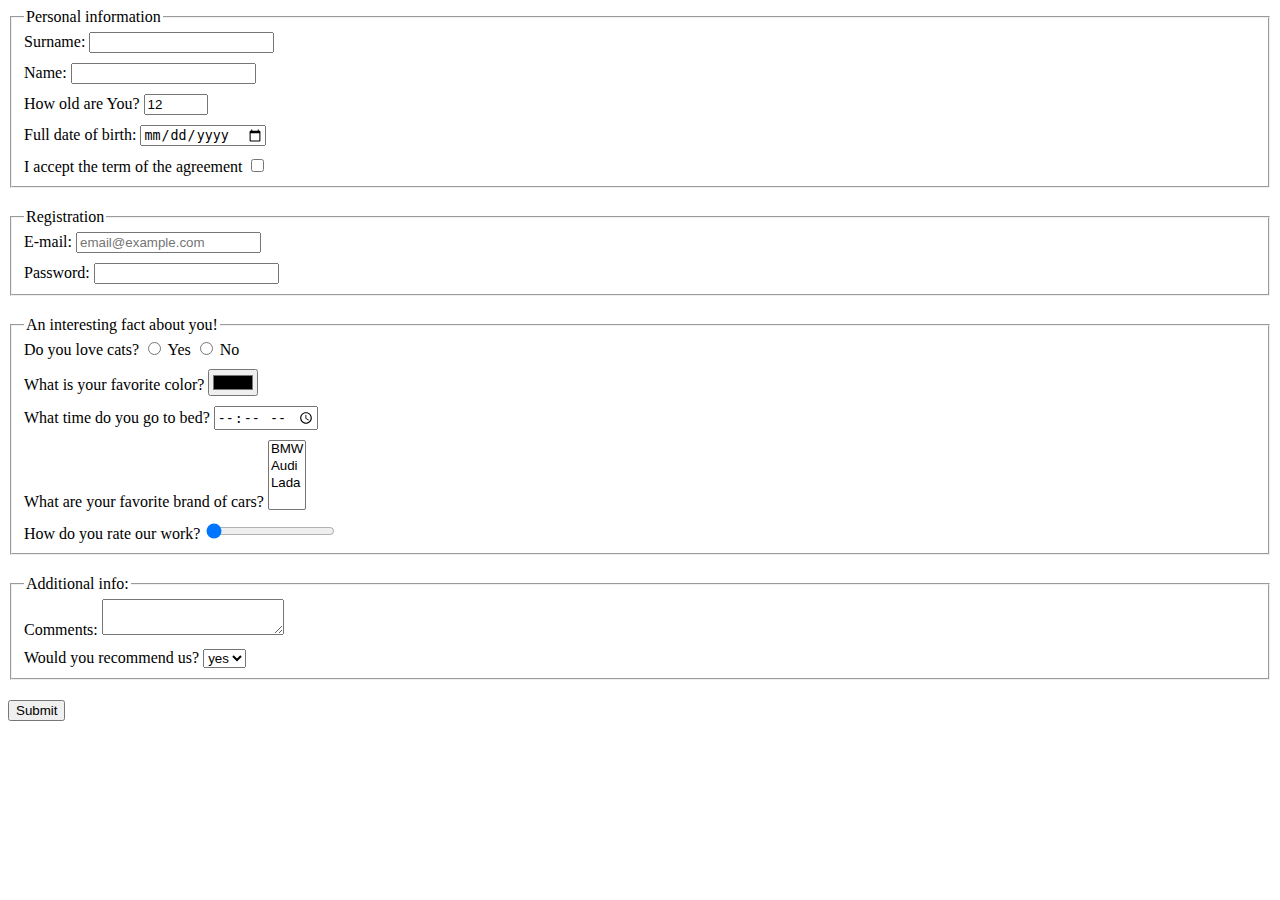
==== src/index.html @ 55295d1a "Forms were added" ====
<!doctype html>
<html lang="en">
  <head>
    <meta charset="UTF-8">
    <meta
      name="viewport"
      content="width=device-width, user-scalable=no, initial-scale=1.0, maximum-scale=1.0, minimum-scale=1.0"
    >
    <meta http-equiv="X-UA-Compatible" content="ie=edge">
    <title>HTML Form</title>
    <link rel="stylesheet" href="./style.css">
  </head>
  <body>

    <form action="https://mate-academy-form-lesson.herokuapp.com/create-application" method="post">
      <fieldset class="personalInformation verticalGroups">

        <legend>Personal information</legend>

        <label class="surname displayBlock verticalInputs">
          Surname:
          <input
            type="text"
            name="surname"
            autocomplete="off"
          >
        </label>

        <label class="name displayBlock verticalInputs">
          Name:
          <input
            type="text"
            name="name"
            autocomplete="off"
          >
        </label>

        <label class="age displayBlock verticalInputs">
          How old are You?
          <input
            type="number"
            name="age"
            value="12"
            min="1"
            max="100"
          >
        </label>

        <label class="date displayBlock verticalInputs">
          Full date of birth:
          <input
            type="date"
            name="date"
          >
        </label>

        <label class="agreement displayBlock">
          I accept the term of the agreement
          <input
            type="checkbox"
            name="checkbox"
            required
          >
        </label>

      </fieldset>

      <fieldset class="registration verticalGroups">

        <legend>Registration</legend>

        <label class="email displayBlock verticalInputs">
          E-mail:
          <input
            type="email"
            name="email"
            placeholder="email@example.com"
            required
            class="email"
          >
        </label>

        <label class="password displayBlock">
          Password:
          <input
            type="password"
            name="password"
            required
            minlength="6"
            maxlength="30"
          >
        </label>
      </fieldset>

      <fieldset class="info verticalGroups">

        <legend>An interesting fact about you!</legend>

        <label class="cats displayBlock verticalInputs">
          Do you love cats?
          <label>
            <input
            type="radio"
            name="cats"
            >
            Yes
          </label>
          <label>
            <input
            type="radio"
            name="cats"
            >
            No
          </label>
        </label>
        <label class="color displayBlock verticalInputs">
          What is your favorite color?
          <input
            type="color"
            name="color"
          >
        </label>

        <label class="time displayBlock verticalInputs">
          What time do you go to bed?
          <input
            type="time"
            name="color"
          >
        </label>

        <label class="carBrand displayBlock verticalInputs">
          What are your favorite brand of cars?
          <select
            name="carBrand"
            multiple
          >
            <option value="BMW">BMW</option>
            <option value="Audi">Audi</option>
            <option value="Lada">Lada</option>
          </select>
        </label>

        <label class="yourRate displayBlock">
          How do you rate our work?
          <input
            type="range"
            name="yourRate"
            value="0"
            >
        </label>

      </fieldset>

      <fieldset class="additionalInfo verticalGroups">

        <legend>Additional info:</legend>

        <label class="comments displayBlock verticalInputs">
          Comments:
          <textarea
            name="comments"
         ></textarea>
        </label>

        <label class="reccomend displayBlock">
          Would you recommend us?
          <select name="reccomend">
            <option value="Yes" selected>yes</option>
            <option value="No">no</option>
          </select>
        </label>

      </fieldset>

      <button type="submit">Submit</button>

    </form>

    <script type="text/javascript" src="./main.js"></script>
  </body>
</html>
---- src/style.css ----
.displayBlock {
  display: block;
}

.verticalInputs {
  margin-bottom: 10px;
}

.verticalGroups {
  margin-bottom: 20px;
}
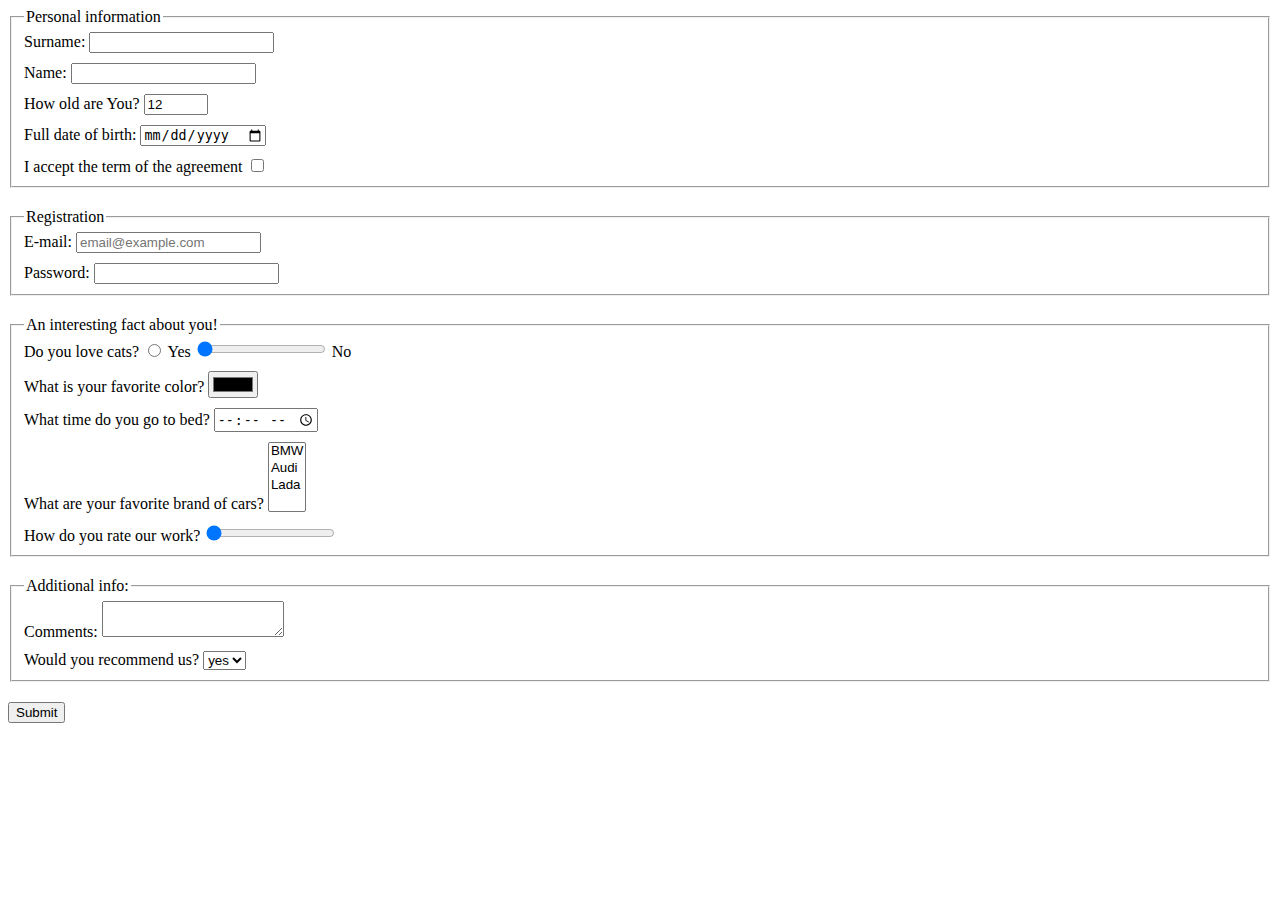
==== commit dbf43cf1: "Clean code commit" ====
--- a/src/index.html
+++ b/src/index.html
@@ -100,15 +100,16 @@
           Do you love cats?
           <label>
             <input
-            type="radio"
-            name="cats"
+              type="radio"
+              name="cats"
             >
             Yes
           </label>
           <label>
             <input
-            type="radio"
-            name="cats"
+              type="range"
+              name="yourRate"
+              value="0"
             >
             No
           </label>
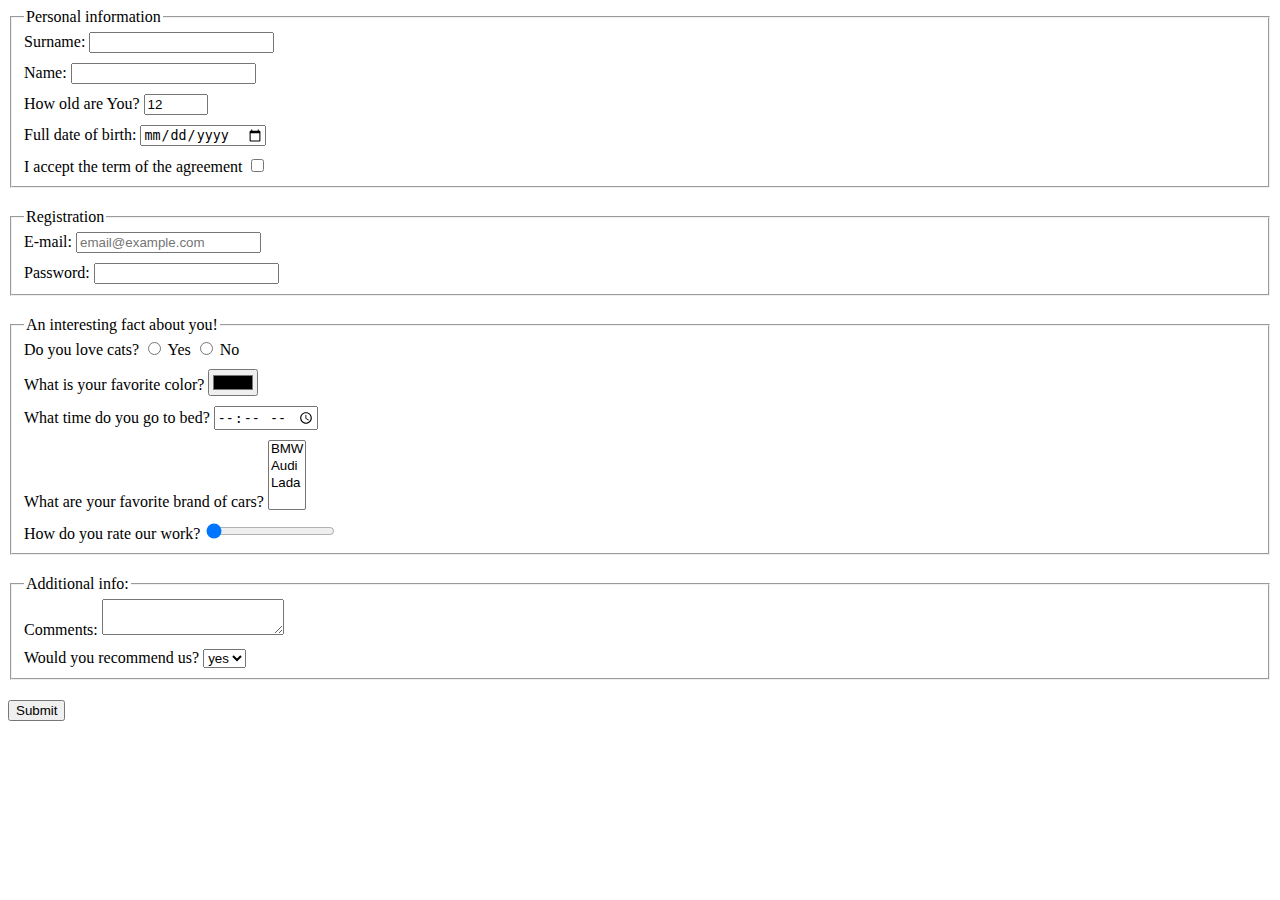
==== commit 39029d92: "New commit" ====
--- a/src/index.html
+++ b/src/index.html
@@ -100,16 +100,15 @@
           Do you love cats?
           <label>
             <input
-              type="radio"
-              name="cats"
+            type="radio"
+            name="cats"
             >
             Yes
           </label>
           <label>
             <input
-              type="range"
-              name="yourRate"
-              value="0"
+            type="radio"
+            name="cats"
             >
             No
           </label>
@@ -148,7 +147,7 @@
             type="range"
             name="yourRate"
             value="0"
-            >
+          >
         </label>
 
       </fieldset>
